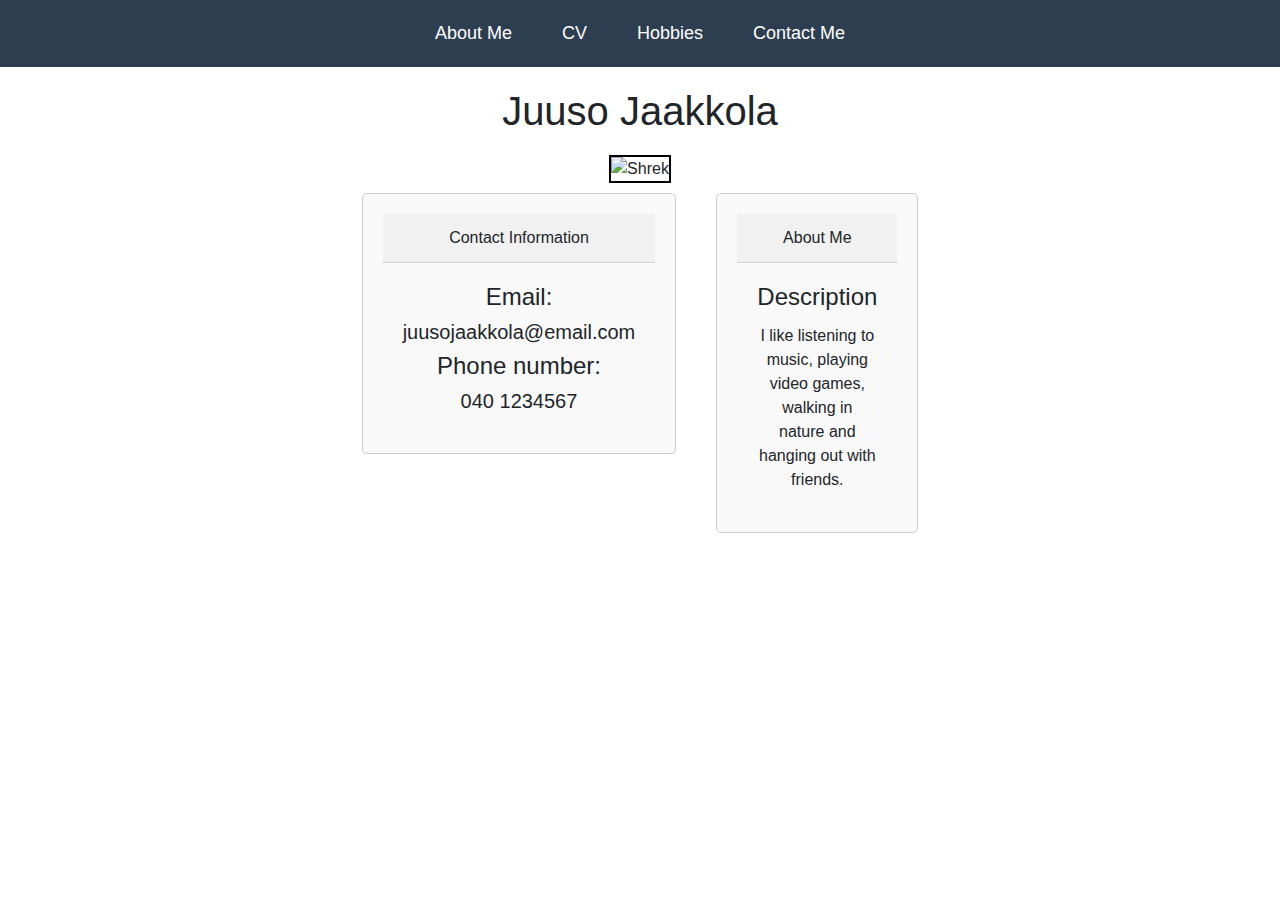
==== index.html @ e3e9ad3c "Added files from the previous assignment" ====
<!DOCTYPE html>
<html>
<head>
    <title>About Me</title>
    <link href="https://stackpath.bootstrapcdn.com/bootstrap/4.5.2/css/bootstrap.min.css" rel="stylesheet">
    <link rel="stylesheet" href="style.css">
</head>
<body>
    <nav>
        <ul>
            <li><a href="index.html">About Me</a></li>
            <li><a href="./html/cv.html">CV</a></li>
            <li><a href="./html/hobbies.html">Hobbies</a></li>
            <li><a href="./html/contact.html">Contact Me</a></li>
        </ul>
    </nav>

<div class="allOfAboutMe">

    <h1 id="aboutMeOtsikko">Juuso Jaakkola</h1>
        <img src="https://encrypted-tbn0.gstatic.com/images?q=tbn:ANd9GcTAs_TDUTeHiZQ1tqLJlvItaBOjcmRTeoSbHw&s" width="270" height="300" alt="Shrek" class="bordered-image">
    

        <div class="cards">
        <div class="card-border">
            <div class="card-header">Contact Information</div>
            <div class="card-body">
              <h4 class="card-text">Email:</h4>

              <h5 class="card-text">juusojaakkola@email.com</h5>

              <h4 class="card-text">Phone number:</h5>

              <h5 class="card-text">040 1234567</h5>
            </div>
          </div>
          <div class="card-border">
            <div class="card-header">About Me</div>
            <div class="card-body">
              <h4 class="card-title">Description</h4>
              <p class="card-text">I like listening to music, playing video games, walking in nature and hanging out with friends.</p>
            </div>
          </div>
          </div>

</div>
</body>
</html>
---- style.css ----
body {
  font-family: Arial, Helvetica, sans-serif;
  margin: 0;
  padding: 0;
}

h1, h2 {
  font-family: Arial, Helvetica, sans-serif;
  margin-bottom: 15px;
}

ul {
  margin-left: 20px;
}

li {
  margin-bottom: 10px;
}

nav {
  background-color: #2c3e50;
  padding: 10px 0;
  text-align: center;
  width: 100vw;
  box-sizing: border-box;
}

nav ul {
  list-style-type: none;
  margin: 0;
  padding: 0;
  display: flex;
  justify-content: center;
}

nav ul li {
  margin: 0 15px;
}

nav ul li a {
  text-decoration: none;
  color: white;
  font-size: 18px;
  padding: 10px;
  display: block;
  transition: background-color 0.3s ease;
}

nav ul li a:hover {
  background-color: #3498db;
  border-radius: 5px;
}

.allOfContact, .allOfHobbies, .allOfCv, .allOfAboutMe {
  width: 40%;
  margin: 20px auto 0 auto;
}

#IDsubmit, #contactMeOtsikko, #hobbiesOtsikko, #CvOtsikko, #aboutMeOtsikko {
  display: block;
  margin: 20px auto;
  text-align: center;
}

.bordered-image {
  border: 2px solid black;
}

.allOfAboutMe {
  text-align: center;
}

.cards {
  display: flex;
  justify-content: center;
  align-items: flex-start;
  gap: 20px;
 
}

.card-border {
  margin: 10px;
  padding: 20px;
  border: 1px solid #ccc;
  border-radius: 5px;
  background-color: #f9f9f9;
}

.centered {
  text-align: center;
}
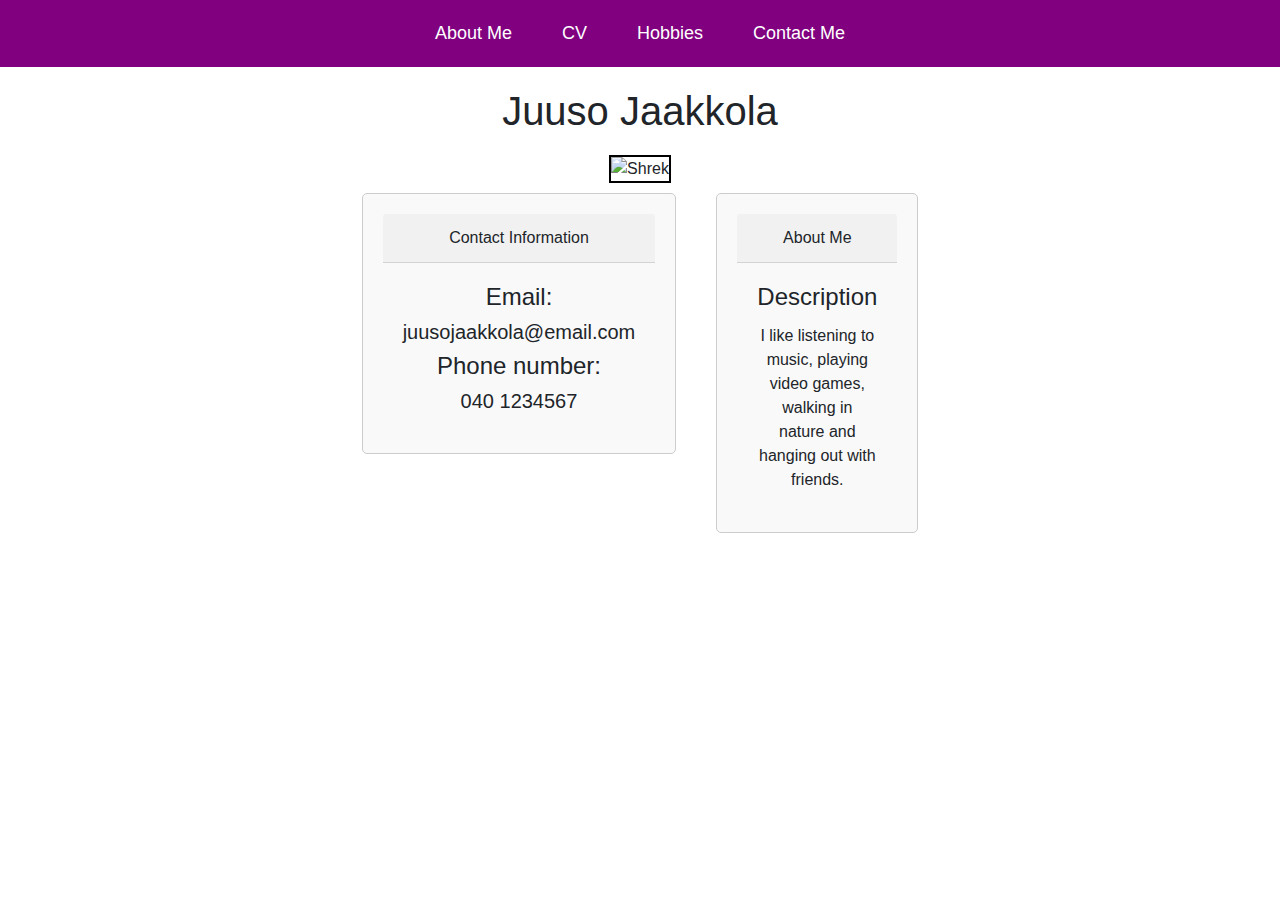
==== commit 89093b39: "Added picture" ====
--- a/index.html
+++ b/index.html
@@ -18,7 +18,8 @@
 <div class="allOfAboutMe">
 
     <h1 id="aboutMeOtsikko">Juuso Jaakkola</h1>
-        <img src="https://encrypted-tbn0.gstatic.com/images?q=tbn:ANd9GcTAs_TDUTeHiZQ1tqLJlvItaBOjcmRTeoSbHw&s" width="270" height="300" alt="Shrek" class="bordered-image">
+        <img src="https://images-wixmp-ed30a86b8c4ca887773594c2.wixmp.com/f/2bf52d71-c778-4103-b900-a23eb476dc92/d9b7mfq-e329eed5-b4e4-484b-bd61-d6ab7a815e2a.jpg?token=eyJ0eXAiOiJKV1QiLCJhbGciOiJIUzI1NiJ9.[base64].1HVXXvVko91xK8_4fU-uRz89xA96PpE1afZvBlIVZjw"
+        width="380" height="300" alt="Shrek" class="bordered-image">
     
 
         <div class="cards">
--- a/style.css
+++ b/style.css
@@ -18,7 +18,7 @@
 }
 
 nav {
-  background-color: #2c3e50;
+  background-color: #800080;
   padding: 10px 0;
   text-align: center;
   width: 100vw;
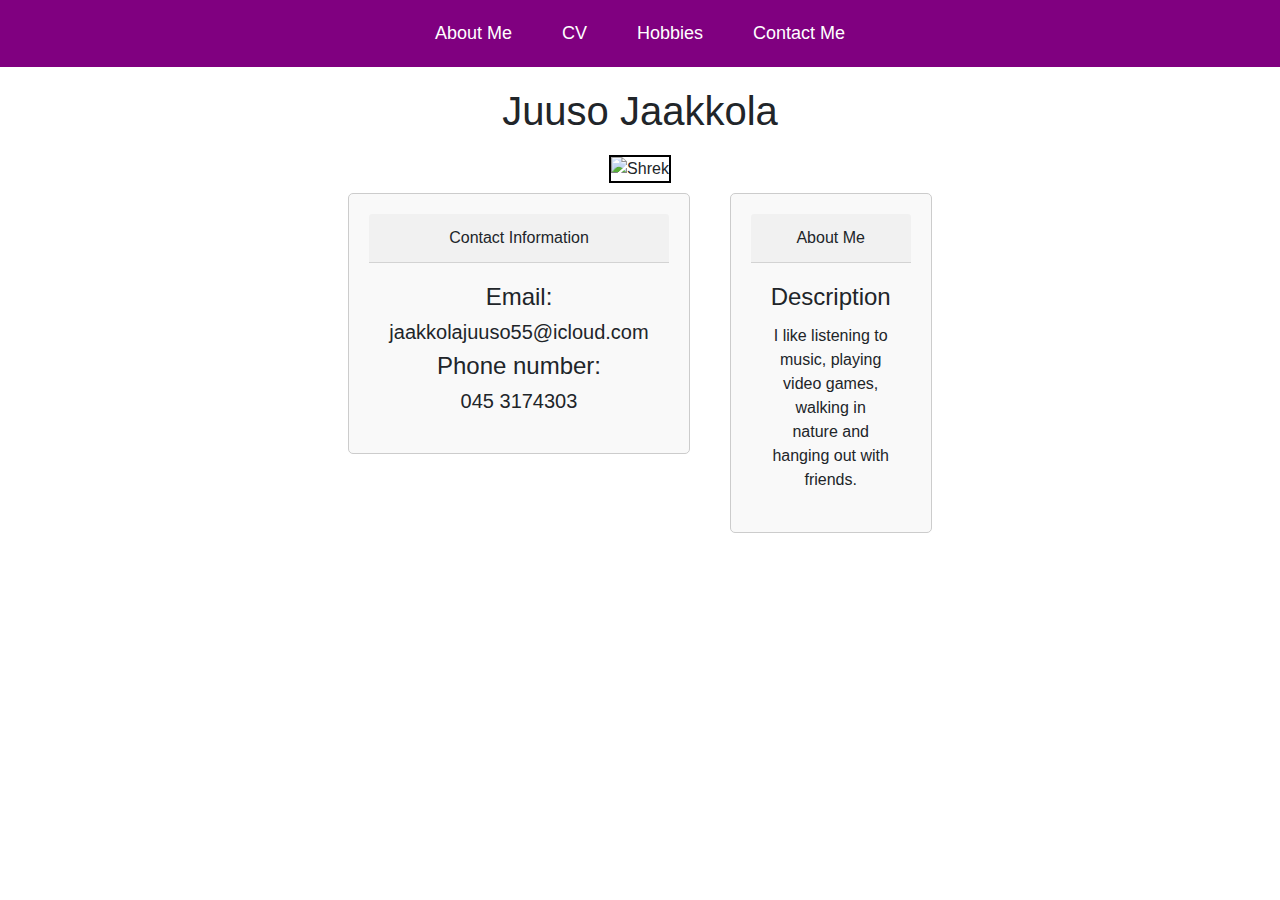
==== commit cf1cc6cf: "Small changes" ====
--- a/index.html
+++ b/index.html
@@ -28,11 +28,11 @@
             <div class="card-body">
               <h4 class="card-text">Email:</h4>
 
-              <h5 class="card-text">juusojaakkola@email.com</h5>
+              <h5 class="card-text">jaakkolajuuso55@icloud.com</h5>
 
               <h4 class="card-text">Phone number:</h5>
 
-              <h5 class="card-text">040 1234567</h5>
+              <h5 class="card-text">045 3174303</h5>
             </div>
           </div>
           <div class="card-border">
